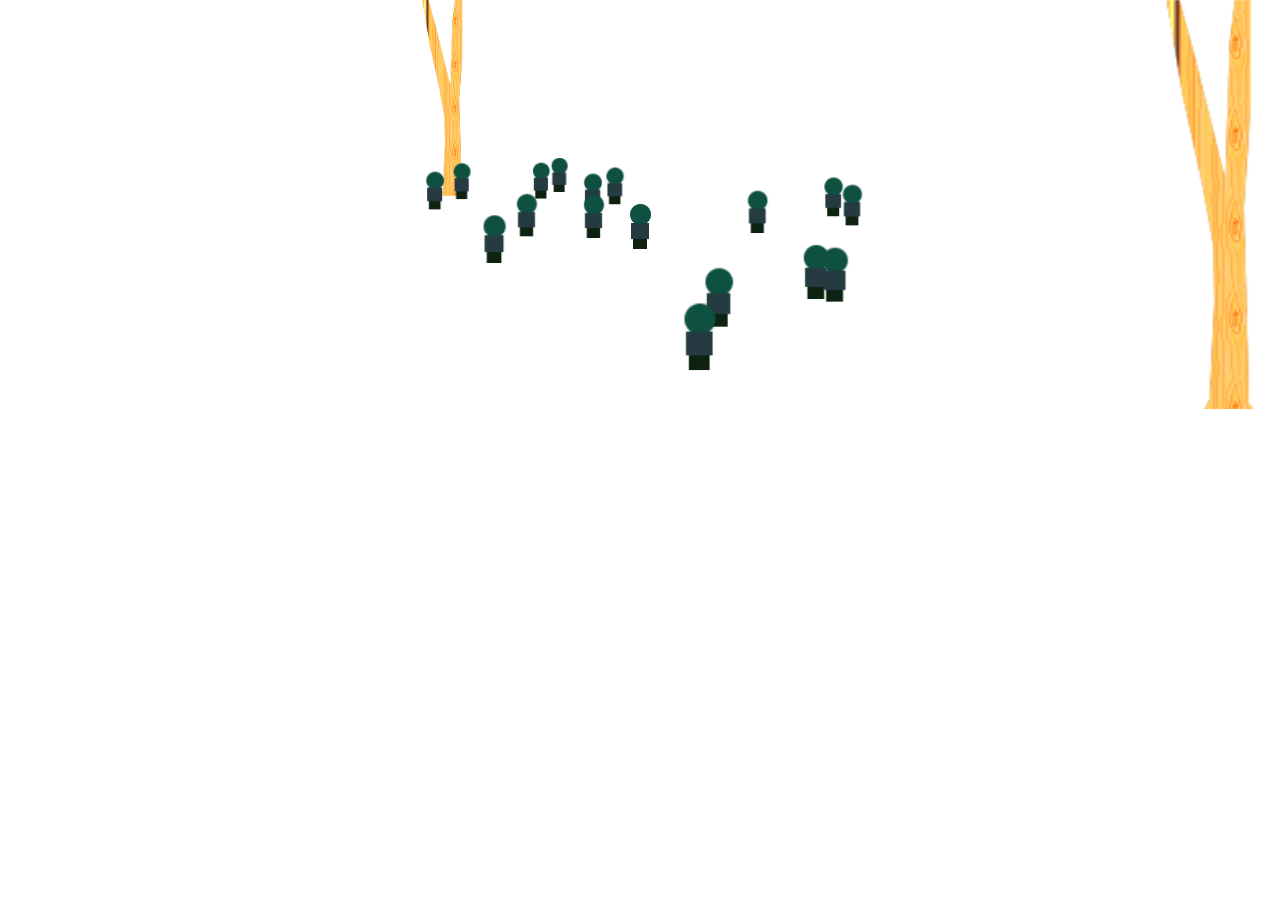
==== index2.html @ 65406f7d "init" ====
<!DOCTYPE html>
<html lang="en">
<head>
	<meta charset="UTF-8">
	<meta http-equiv="X-UA-Compatible" content="IE=edge">
	<meta name="viewport" content="width=device-width, initial-scale=1.0">
	<title>Document</title>
	<link rel="stylesheet" href="style.css">
	<script src="Bomb.js"></script>
	<script src="Guy.js"></script>
	<script src="Building.js"></script>
</head>
<body>

<div class="game">
	<div class="rotate">
		<div class="ground">
			<div class="player"></div>
		</div>
		<div class="translate"></div>
	</div>
</div>

<script>
	var game = document.querySelector('.game');
	var ground = document.querySelector('.ground');
	var player = document.querySelector('.player');
	var translate = document.querySelector('.translate');
	var x, y, r, i, j, k;
	x = y = r = i = j = 0;
	var frame = 0;
	var rotate = document.querySelector('.rotate');
	var turning = 0;
	var moving = 0;
	var r2 = 90;
	var timer = 120;

	document.addEventListener('keydown', function (e) {
		if (e.key === 'ArrowLeft' || e.key === 'a') {
			turning = -1;
		}
		if (e.key === 'ArrowRight' || e.key === 'd') {
			turning = 1;
		}
		if (e.key === 'ArrowUp' || e.key === 'w') {
			moving = 1;
		}
		if (e.key === 'ArrowDown' || e.key === 's') {
			moving = -1;
		}
		if (e.key === 'j') {
			new Bomb(250 - x, 250 - y);
		}
	});

	document.addEventListener('keyup', function (e) {
		if (e.key === 'ArrowLeft' || e.key === 'ArrowRight' || e.key === 'a' || e.key === 'd') {
			turning = 0;
		}
		if (e.key === 'ArrowUp' || e.key === 'ArrowDown' || e.key === 'w' || e.key === 's') {
			moving = 0;
		}
	});

	for (i = 0; i < 16; i += 1) {
		new Guy();
	}

	var map = [
		[1, 0, 0 ,0, 0, 1],
		[0, 0, 0 ,0, 0, 0],
		[0, 0, 1 ,0, 0, 0],
		[1, 0, 0 ,0, 0, 0],
		[0, 0, 0 ,1, 0, 0],
		[1, 0, 0 ,0, 0, 1],
	];
	for (i = 0; i < map.length; i += 1) {
		for (var j = 0; j < map[i].length; j += 1) {
			if (map[i][j] === 1) new Building(j * 300, i * 300);
		}
	}

	class Puddle {
		static things = [];
		constructor(x, y) {
			this.constructor.things.push(this);
			this.x = x;
			this.y = y;
			this.el = document.createElement('div');
			this.el.className = 'puddle';
			this.el.style.width = this.el.style.height = '40px';
			this.el.style.background = 'purple';
			this.el.style.transform = `translate(-50%, -50%) translate(${x}px, ${y}px)`;
			translate.appendChild(this.el);
		}
	}

	function update() {
		if (turning === -1) r -= 1;
		else if (turning === 1) r += 1;
		if (moving === -1) {
			x += k * Math.cos((r - 90) * Math.PI / 180);
			y += k * Math.sin((r - 90) * Math.PI / 180);
		} else if (moving === 1) {
			x -= k * Math.cos((r - 90) * Math.PI / 180);
			y -= k * Math.sin((r - 90) * Math.PI / 180);
		}
		rotate.style.transform = `rotateY(${r}deg)`;
		player.style.transform = `translate3d(-50%, -50%, 26px) rotateX(-90deg) rotateY(${-r}deg)`;
		translate.style.transform = `rotateX(${r2}deg) translate3d(calc(-50% + ${x}px), ${y}px, 0)`;
		ground.style.transform = `rotateX(${r2}deg) translateX(-50%)`;
		for (i = 0; i < Guy.things.length; i += 1) {
			Guy.things[i].update();
		}
		for (i = 0; i < Building.things.length; i += 1) {
			Building.things[i].update();
		}
		for (i = 0; i < Bomb.things.length; i += 1) {
			Bomb.things[i].update();
		}
		for (i = 0; i < Shrapnel.things.length; i += 1) {
			Shrapnel.things[i].update();
		}
		k = 2 * Math.sin(frame * 0.01) + 4;
		frame += 1;
	}

	var uiValue;

	setInterval(function () {
		update();
	}, 10);

</script>

</body>
</html>
---- style.css ----
body {
	margin: 0;
}
.ui {
	position: absolute;
	top: 100px;
	left: 50%;
	transform: translate(-50%, 0);
	z-index: 1;
}
.game {
	position: relative;
	height: 100vh;
	backface-visibility: visible;
	perspective-origin: 50% 0;
	transform-style: preserve-3d;
	perspective: 900px;
}
.rotate {
	transform-style: preserve-3d;
}
.ground {
	position: absolute;
	left: 50%;
	width: 500px;
	height: 500px;
	transform-style: preserve-3d;
}
.translate {
	position: absolute;
	left: 50%;
	width: 500px;
	height: 500px;
	transform-style: preserve-3d;
}
.player {
	background: url('player.png');
	width: 30px;
	height: 50px;
	position: absolute;
	left: 50%;
	top: 50%;
}
.guy {
	background: url('player.png');
	position: absolute;
	width: 30px;
	height: 50px;
}
.building {
	background: url('tree.png');
	position: absolute;
}
.puddle {
	position: absolute;
	border-radius: 50%;
}
.bomb {
	position: absolute;
	border-radius: 50%;
}
.shrapnel {
	position: absolute;
	border-radius: 50%;
}
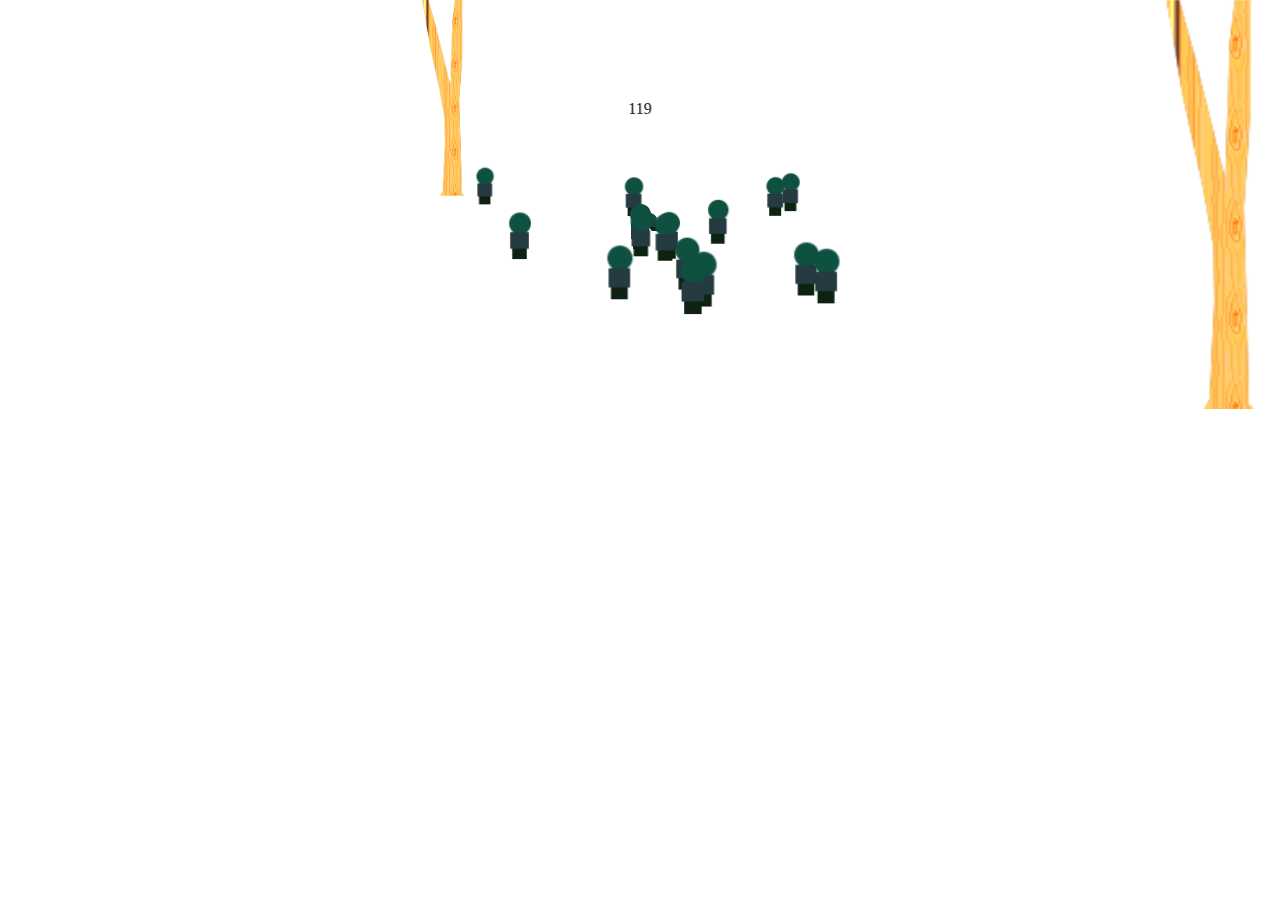
==== commit 2d29d44f: "guy follow" ====
--- a/index2.html
+++ b/index2.html
@@ -9,10 +9,14 @@
 	<script src="Bomb.js"></script>
 	<script src="Guy.js"></script>
 	<script src="Building.js"></script>
+	<script src="Drone.js"></script>
 </head>
 <body>
 
 <div class="game">
+	<div class="ui">
+		<div class="power"></div>
+	</div>
 	<div class="rotate">
 		<div class="ground">
 			<div class="player"></div>
@@ -22,48 +26,78 @@
 </div>
 
 <script>
+	// top left is 0,0
+	// angle 0 is straight ahead
 	var game = document.querySelector('.game');
 	var ground = document.querySelector('.ground');
 	var player = document.querySelector('.player');
 	var translate = document.querySelector('.translate');
-	var x, y, r, i, j, k;
-	x = y = r = i = j = 0;
+	var power = document.querySelector('.power');
+	var x, y, i, j, k;
+	x = y = i = j = k = 0;
 	var frame = 0;
 	var rotate = document.querySelector('.rotate');
 	var turning = 0;
 	var moving = 0;
+	var angle = 0;
 	var r2 = 90;
 	var timer = 120;
+	var level = 0;
+	var drone;
+	var speed;
 
 	document.addEventListener('keydown', function (e) {
-		if (e.key === 'ArrowLeft' || e.key === 'a') {
+		if (e.key === 'a') {
 			turning = -1;
 		}
-		if (e.key === 'ArrowRight' || e.key === 'd') {
+		if (e.key === 'd') {
 			turning = 1;
 		}
-		if (e.key === 'ArrowUp' || e.key === 'w') {
+		if (e.key === 'w') {
 			moving = 1;
 		}
-		if (e.key === 'ArrowDown' || e.key === 's') {
+		if (e.key === 's') {
 			moving = -1;
 		}
+		if (drone && e.key === 'ArrowLeft') {
+			drone.strafe = -1;
+		}
+		if (drone && e.key === 'ArrowRight') {
+			drone.strafe = 1;
+		}
+		if (drone && e.key === 'ArrowUp') {
+			drone.moving = 1;
+		}
+		if (drone && e.key === 'ArrowDown') {
+			drone.moving = -1;
+		}
 		if (e.key === 'j') {
-			new Bomb(250 - x, 250 - y);
+			// new Bomb(250 - x, 250 + y);
+			if (!drone) drone = new Drone(250 - x, 250 + y);
 		}
 	});
 
 	document.addEventListener('keyup', function (e) {
-		if (e.key === 'ArrowLeft' || e.key === 'ArrowRight' || e.key === 'a' || e.key === 'd') {
+		if (e.key === 'a' || e.key === 'd') {
 			turning = 0;
 		}
-		if (e.key === 'ArrowUp' || e.key === 'ArrowDown' || e.key === 'w' || e.key === 's') {
+		if (e.key === 'w' || e.key === 's') {
 			moving = 0;
 		}
 	});
 
+	document.addEventListener('keyup', function (e) {
+		if (!drone) return;
+		if (e.key === 'ArrowLeft' || e.key === 'ArrowRight') {
+			drone.strafe = 0;
+		}
+		if (e.key === 'ArrowUp' || e.key === 'ArrowDown') {
+			drone.moving = 0;
+		}
+	});
+
 	for (i = 0; i < 16; i += 1) {
-		new Guy();
+		new Guy(Math.floor(Math.random() * 500), Math.floor(Math.random() * 500));
 	}
 
 	var map = [
@@ -80,34 +114,19 @@
 		}
 	}
 
-	class Puddle {
-		static things = [];
-		constructor(x, y) {
-			this.constructor.things.push(this);
-			this.x = x;
-			this.y = y;
-			this.el = document.createElement('div');
-			this.el.className = 'puddle';
-			this.el.style.width = this.el.style.height = '40px';
-			this.el.style.background = 'purple';
-			this.el.style.transform = `translate(-50%, -50%) translate(${x}px, ${y}px)`;
-			translate.appendChild(this.el);
-		}
-	}
-
 	function update() {
-		if (turning === -1) r -= 1;
-		else if (turning === 1) r += 1;
-		if (moving === -1) {
-			x += k * Math.cos((r - 90) * Math.PI / 180);
-			y += k * Math.sin((r - 90) * Math.PI / 180);
-		} else if (moving === 1) {
-			x -= k * Math.cos((r - 90) * Math.PI / 180);
-			y -= k * Math.sin((r - 90) * Math.PI / 180);
-		}
-		rotate.style.transform = `rotateY(${r}deg)`;
-		player.style.transform = `translate3d(-50%, -50%, 26px) rotateX(-90deg) rotateY(${-r}deg)`;
-		translate.style.transform = `rotateX(${r2}deg) translate3d(calc(-50% + ${x}px), ${y}px, 0)`;
+		if (turning === -1) angle -= 1;
+		else if (turning === 1) angle += 1;
+		if (moving === 1) {
+			x += speed * Math.sin(angle * Math.PI / 180);
+			y -= speed * Math.cos(angle * Math.PI / 180);
+		} else if (moving === -1) {
+			x -= speed * Math.sin(angle * Math.PI / 180);
+			y += speed * Math.cos(angle * Math.PI / 180);
+		} 
+		rotate.style.transform = `rotateY(${angle}deg)`;
+		player.style.transform = `translate3d(-50%, -50%, 26px) rotateX(-90deg) rotateY(${-angle}deg)`;
+		translate.style.transform = `rotateX(${r2}deg) translate3d(calc(-50% + ${-x}px), ${-y}px, 0)`;
 		ground.style.transform = `rotateX(${r2}deg) translateX(-50%)`;
 		for (i = 0; i < Guy.things.length; i += 1) {
 			Guy.things[i].update();
@@ -121,11 +140,12 @@
 		for (i = 0; i < Shrapnel.things.length; i += 1) {
 			Shrapnel.things[i].update();
 		}
-		k = 2 * Math.sin(frame * 0.01) + 4;
+		if (drone) drone.update();
+		speed = 2 * Math.sin(frame * 0.01) + 4; // variable speed
+		power.innerHTML = Math.floor(timer);
+		timer -= 0.01;
 		frame += 1;
 	}
-
-	var uiValue;
 
 	setInterval(function () {
 		update();
--- a/style.css
+++ b/style.css
@@ -62,4 +62,36 @@
 .shrapnel {
 	position: absolute;
 	border-radius: 50%;
-}+}
+.ui {
+	position: absolute;
+	left: 50%;
+}
+.drone {
+	position: absolute;
+	background: gray;
+	width: 40px;
+	height: 40px;
+}
+.propeller {
+	position: absolute;
+	background: black;
+	width: 4px;
+	height: 40px;
+}
+.propeller:first-child {
+	left: 0;
+	top: 0;
+}
+.propeller:nth-child(2) {
+	left: 100%;
+	top: 0;
+}
+.propeller:nth-child(3) {
+	left: 0;
+	top: 100%;
+}
+.propeller:nth-child(4) {
+	left: 100%;
+	top: 100%;
+}
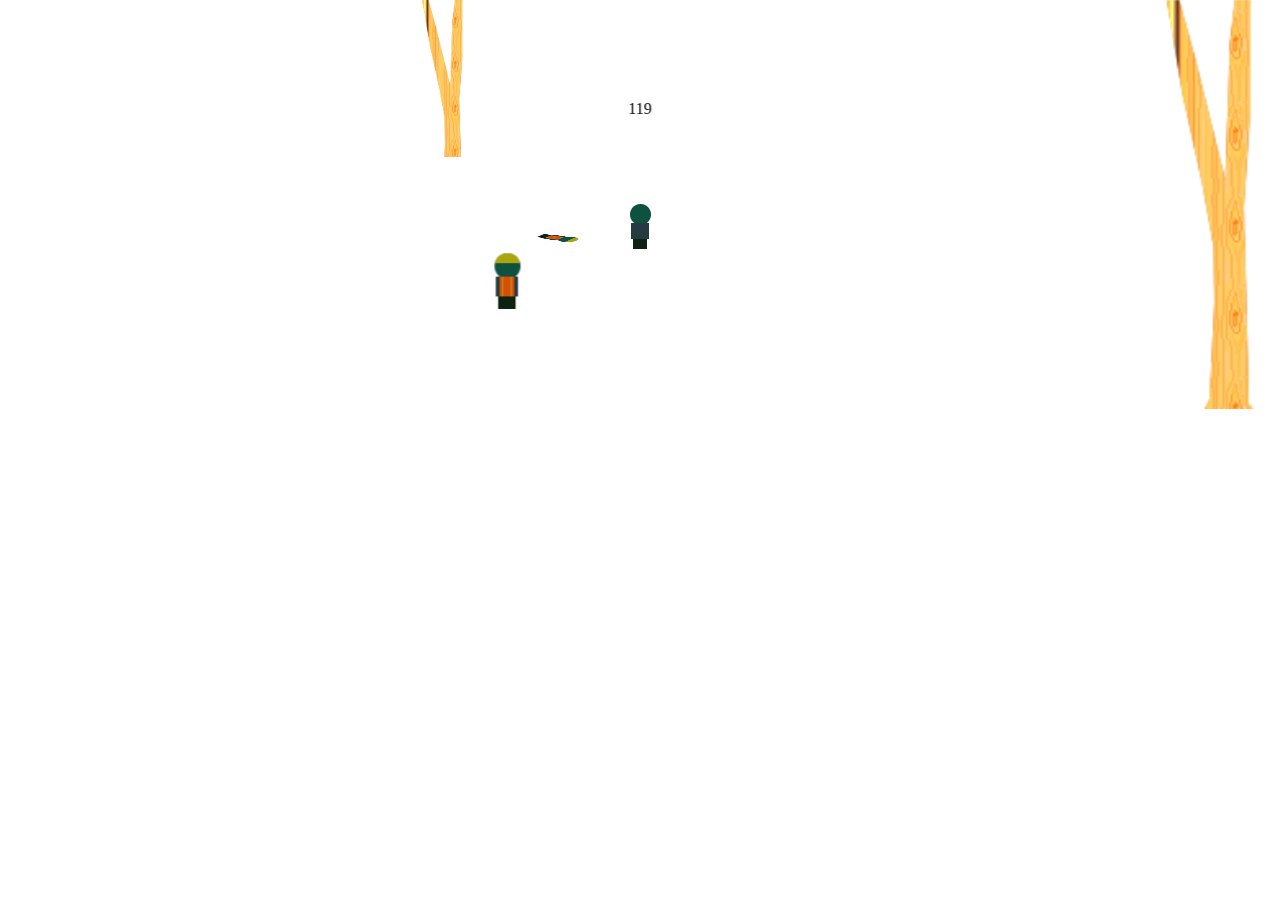
==== commit 75e6e787: "update" ====
--- a/index2.html
+++ b/index2.html
@@ -72,8 +72,11 @@
 			drone.moving = -1;
 		}
 		if (e.key === 'j') {
-			// new Bomb(250 - x, 250 + y);
-			if (!drone) drone = new Drone(250 - x, 250 + y);
+			// for (var i = 0; i < 10; i += 1) {
+			// 	new Bomb(250 + x, 250 + y);
+			// }
+			// if (!drone) drone = new Drone(250 + x, 250 + y);
+			new Bomb(250 + x, 250 + y);
 		}
 	});
 
@@ -96,7 +99,7 @@
 		}
 	});
 
-	for (i = 0; i < 16; i += 1) {
+	for (i = 0; i < 2; i += 1) {
 		new Guy(Math.floor(Math.random() * 500), Math.floor(Math.random() * 500));
 	}
 
--- a/style.css
+++ b/style.css
@@ -42,7 +42,7 @@
 	top: 50%;
 }
 .guy {
-	background: url('player.png');
+	background: url('worker.png');
 	position: absolute;
 	width: 30px;
 	height: 50px;
@@ -73,6 +73,13 @@
 	width: 40px;
 	height: 40px;
 }
+.shadow {
+	position: absolute;
+	background: #333;
+	width: 40px;
+	height: 40px;
+	border-radius: 50%;
+}
 .propeller {
 	position: absolute;
 	background: black;
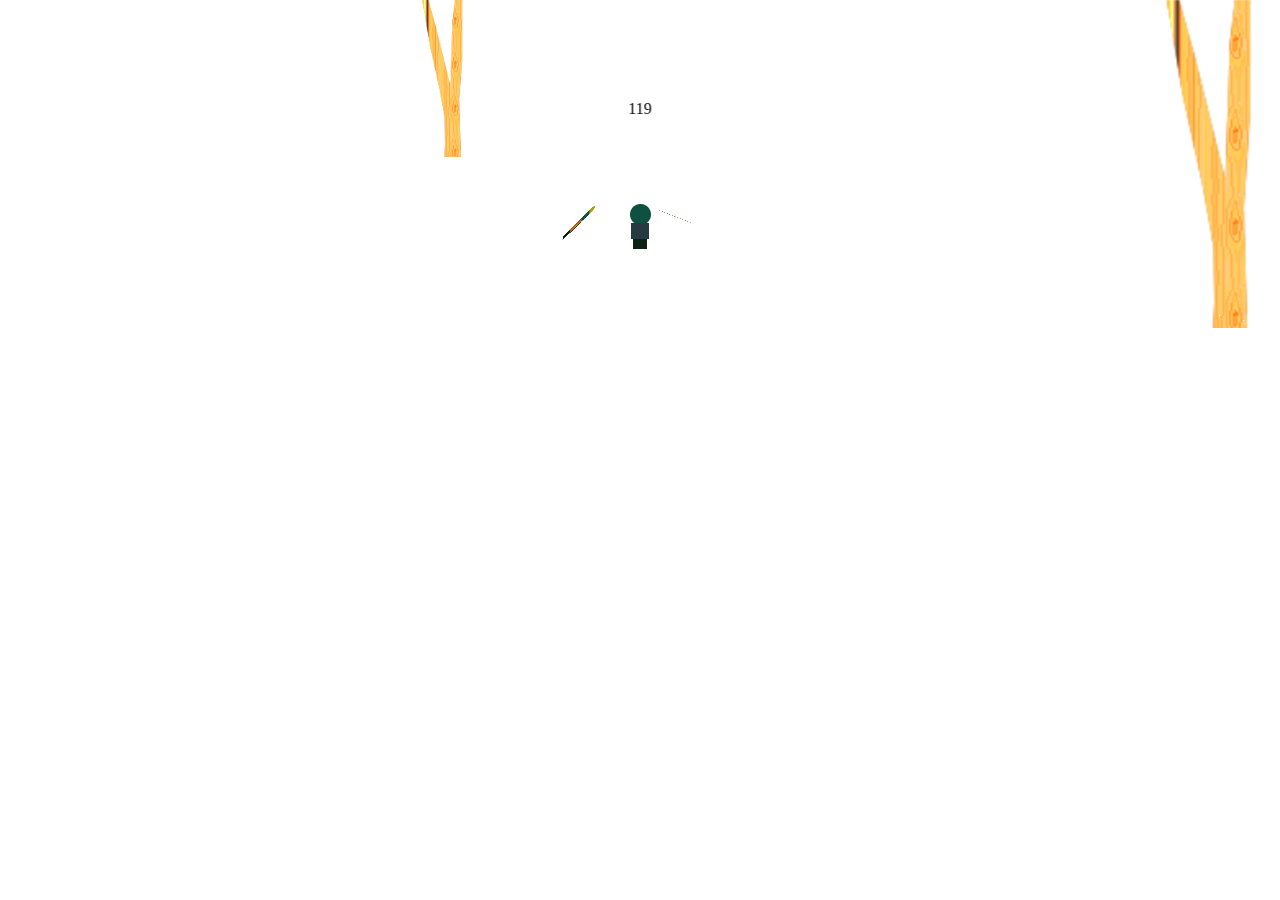
==== commit dfb75fd2: "collisions" ====
--- a/index2.html
+++ b/index2.html
@@ -8,7 +8,7 @@
 	<link rel="stylesheet" href="style.css">
 	<script src="Bomb.js"></script>
 	<script src="Guy.js"></script>
-	<script src="Building.js"></script>
+	<script src="Tree.js"></script>
 	<script src="Drone.js"></script>
 </head>
 <body>
@@ -33,8 +33,8 @@
 	var player = document.querySelector('.player');
 	var translate = document.querySelector('.translate');
 	var power = document.querySelector('.power');
-	var x, y, i, j, k;
-	x = y = i = j = k = 0;
+	var x, y, z, i, j, k;
+	x = y = z = i = j = k = 0;
 	var frame = 0;
 	var rotate = document.querySelector('.rotate');
 	var turning = 0;
@@ -72,10 +72,9 @@
 			drone.moving = -1;
 		}
 		if (e.key === 'j') {
-			// for (var i = 0; i < 10; i += 1) {
-			// 	new Bomb(250 + x, 250 + y);
-			// }
-			// if (!drone) drone = new Drone(250 + x, 250 + y);
+			if (!drone) drone = new Drone(250 + x, 250 + y);
+		}
+		if (e.key === 'k') {
 			new Bomb(250 + x, 250 + y);
 		}
 	});
@@ -99,9 +98,8 @@
 		}
 	});
 
-	for (i = 0; i < 2; i += 1) {
-		new Guy(Math.floor(Math.random() * 500), Math.floor(Math.random() * 500));
-	}
+	new Guy(Math.floor(Math.random() * 500), Math.floor(Math.random() * 500));
+	new Guy(Math.floor(Math.random() * 500), Math.floor(Math.random() * 500));
 
 	var map = [
 		[1, 0, 0 ,0, 0, 1],
@@ -113,9 +111,10 @@
 	];
 	for (i = 0; i < map.length; i += 1) {
 		for (var j = 0; j < map[i].length; j += 1) {
-			if (map[i][j] === 1) new Building(j * 300, i * 300);
+			if (map[i][j] === 1) new Tree(j * 300, i * 300);
 		}
 	}
+	// new Tree(0, 0);
 
 	function update() {
 		if (turning === -1) angle -= 1;
@@ -126,28 +125,49 @@
 		} else if (moving === -1) {
 			x -= speed * Math.sin(angle * Math.PI / 180);
 			y += speed * Math.cos(angle * Math.PI / 180);
-		} 
+		}
+		if (moving) {
+			z = 26 + Math.abs((frame % 20) - 10);
+		} else {
+			z = 26;
+		}
 		rotate.style.transform = `rotateY(${angle}deg)`;
-		player.style.transform = `translate3d(-50%, -50%, 26px) rotateX(-90deg) rotateY(${-angle}deg)`;
+		player.style.transform = `translate3d(-50%, -50%, ${z}px) rotateX(-90deg) rotateY(${-angle}deg)`;
 		translate.style.transform = `rotateX(${r2}deg) translate3d(calc(-50% + ${-x}px), ${-y}px, 0)`;
 		ground.style.transform = `rotateX(${r2}deg) translateX(-50%)`;
-		for (i = 0; i < Guy.things.length; i += 1) {
-			Guy.things[i].update();
-		}
-		for (i = 0; i < Building.things.length; i += 1) {
-			Building.things[i].update();
-		}
-		for (i = 0; i < Bomb.things.length; i += 1) {
-			Bomb.things[i].update();
-		}
-		for (i = 0; i < Shrapnel.things.length; i += 1) {
-			Shrapnel.things[i].update();
-		}
+		[Guy, Tree, Bomb, Shrapnel].forEach(function (C) {
+			for (i = 0; i < C.things.length; i += 1) {
+				C.things[i].update();
+			}
+		});
 		if (drone) drone.update();
-		speed = 2 * Math.sin(frame * 0.01) + 4; // variable speed
+		speed = 4;
 		power.innerHTML = Math.floor(timer);
 		timer -= 0.01;
 		frame += 1;
+	}
+
+	function collisionPlayer(distance, obj) {
+		var xdiff = x + 250 - obj.x;
+		var ydiff = y + 250 - obj.y;
+		if (Math.abs(xdiff) < distance && Math.abs(ydiff) < distance) {
+			var angle = Math.atan2(xdiff, ydiff);
+			x += speed * Math.sin(angle);
+			y += speed * Math.cos(angle);
+		}
+	}
+
+	function collisionObj(distance, obj, collider) {
+		var x = collider.x;
+		var y = collider.y;
+		var speed = collider.speed;
+		var xdiff = x - obj.x;
+		var ydiff = y - obj.y;
+		if (Math.abs(xdiff) < distance && Math.abs(ydiff) < distance) {
+			var angle = Math.atan2(xdiff, ydiff);
+			collider.x += speed * Math.sin(angle);
+			collider.y += speed * Math.cos(angle);
+		}
 	}
 
 	setInterval(function () {
--- a/style.css
+++ b/style.css
@@ -47,7 +47,7 @@
 	width: 30px;
 	height: 50px;
 }
-.building {
+.tree {
 	background: url('tree.png');
 	position: absolute;
 }
